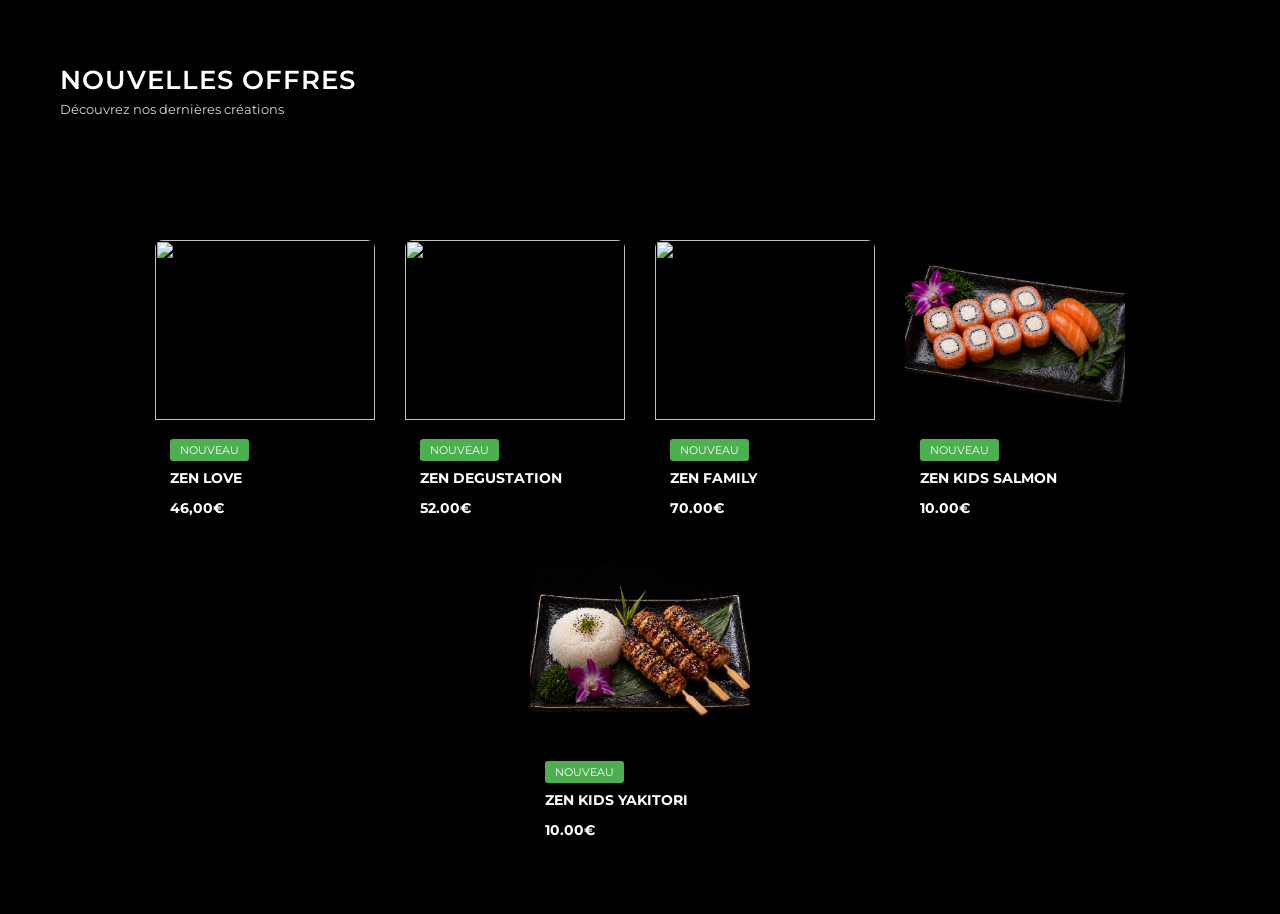
==== combo.html @ f76d165e "update" ====
<!DOCTYPE html>
<html lang="fr">
<head>
  <meta charset="UTF-8">
  <meta name="viewport" content="width=device-width, initial-scale=1.0">
  <title>Combos</title>

  <!-- FONT -->
  <link href="https://fonts.googleapis.com/css2?family=Montserrat:wght@400;600;700&display=swap" rel="stylesheet">

  <style>
    * {
      margin: 0;
      padding: 0;
      box-sizing: border-box;
      font-family: 'Montserrat', sans-serif;
    }

    body {
     background: #000000;
      color: #000000;
    }

    .menu {
      padding: 60px 40px;
    }

    .menu-container {
      display: flex;
      gap: 30px;
      justify-content: center;
      flex-wrap: wrap;
    }

    .card {
      width: 220px;
      background: #000000;
      color: #000;
      border-radius: 8px;
      overflow: hidden;
      transition: 0.3s;
    }

    .card:hover {
      transform: translateY(-6px);
    }

    .card img {
      width: 100%;
      height: 180px;
      object-fit: cover;
    }

    .card-body {
      background: #000000;
      color: #fff;
      padding: 15px;
    }

    .tag {
      display: inline-block;
      background: #4CAF50;
      padding: 4px 10px;
      font-size: 11px;
      margin-bottom: 8px;
      border-radius: 3px;
    }

    .card h3 {
      font-size: 14px;
      margin-bottom: 5px;
      line-height: 1.3;
    }

    .card p {
      font-size: 12px;
      opacity: 0.8;
    }

    .bottom {
      display: flex;
      justify-content: space-between;
      align-items: center;
      margin-top: 12px;
    }

    .price {
      font-weight: bold;
      font-size: 14px;
    }

    button {
      background: #4CAF50;
      border: none;
      color: #fff;
      width: 32px;
      height: 32px;
      font-size: 18px;
      cursor: pointer;
      border-radius: 5px;
    }

    button:hover {
      background: #43a047;
    }
.home-section {
  position: relative;
  height: 180px; /* giảm chiều cao */
  display: flex;
  align-items: center;
  justify-content: flex-start; /* đẩy nội dung sang trái */
  padding-left: 60px; /* khoảng cách lề trái */
}

.overlay {
  position: absolute;
  width: 100%;
  height: 100%;
  background: rgba(0,0,0,0.4); /* giảm độ tối cho nhẹ hơn */
  top: 0;
  left: 0;
}

.home-content {
  position: relative;
  color: #fff;
  z-index: 1;
  text-align: left;
}

.home-content h1 {
  font-size: 26px; /* nhỏ lại */
  font-weight: 600;
  letter-spacing: 1px;
  margin-bottom: 5px;
}

.home-content p {
  font-size: 13px;
  opacity: 0.85;
}

@media(max-width: 768px) {
  .home-section {
    height: 140px;
    padding-left: 20px;
  }

  .home-content h1 {
    font-size: 20px;
  }
}
    /* Responsive */
    @media(max-width: 768px) {
      .menu {
        padding: 30px 15px;
      }

      .card {
        width: 45%;
      }
    }

    @media(max-width: 480px) {
      .card {
        width: 100%;
      }
    }
  </style>
</head>

<body>
<div class="home-section" id="homeSection">
  <div class="overlay"></div>
  <div class="home-content">
    <h1>NOUVELLES OFFRES</h1>
    <p>Découvrez nos dernières créations</p>
  </div>
</div>
<section class="menu">
  <div class="menu-container">

    <div class="card">
      <img src="menu/1.PLATEAU/sushi9.png" alt="">
      <div class="card-body">
        <span class="tag">NOUVEAU</span>
        <h3>ZEN LOVE</h3>
        <div class="bottom">
          <span class="price">46,00€</span>
        </div>
      </div>
    </div>

    <div class="card">
      <img src="menu/1.PLATEAU/sushi10.png" alt="">
      <div class="card-body">
        <span class="tag">NOUVEAU</span>
        <h3>ZEN DEGUSTATION</h3>
        <div class="bottom">
          <span class="price">52.00€</span>
        </div>
      </div>
    </div>

    <div class="card">
      <img src="menu/1.PLATEAU/sushi11.png" alt="">
      <div class="card-body">
        <span class="tag">NOUVEAU</span>
        <h3>ZEN FAMILY</h3>
        <div class="bottom">
          <span class="price">70.00€</span>
        </div>
      </div>
    </div>

    <div class="card">
      <img src="menu/1.PLATEAU/sushi12.png" alt="">
      <div class="card-body">
        <span class="tag">NOUVEAU</span>
        <h3>ZEN KIDS SALMON</h3>
        <div class="bottom">
          <span class="price">10.00€</span>
        </div>
      </div>
    </div>

    <div class="card">
      <img src="menu/1.PLATEAU/sushi13.png" alt="">
      <div class="card-body">
        <span class="tag">NOUVEAU</span>
        <h3>ZEN KIDS YAKITORI</h3>
        <div class="bottom">
          <span class="price">10.00€</span>
        </div>
      </div>
    </div>

  </div>
</section>

</body>
</html>
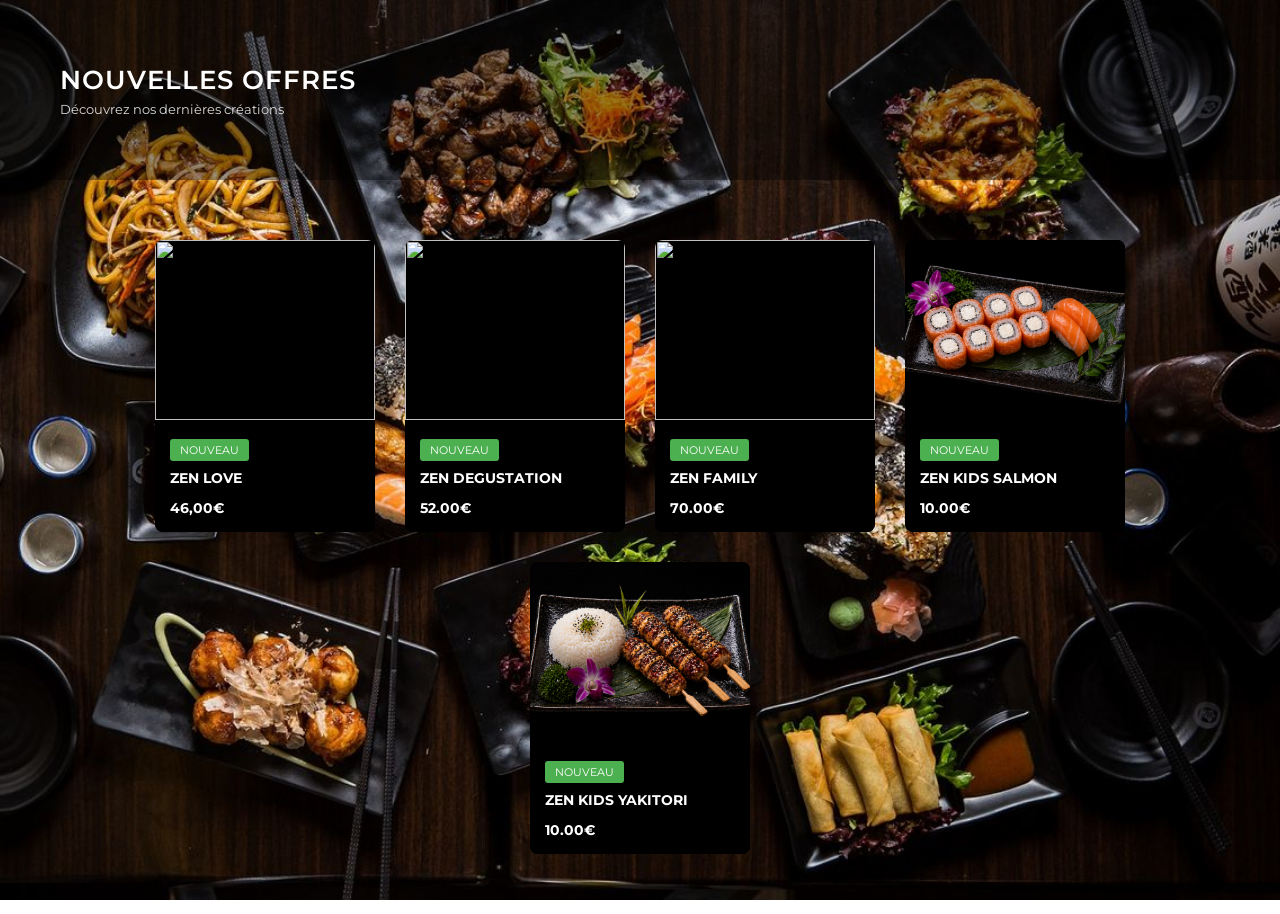
==== commit 9a6a0637: "update" ====
--- a/combo.html
+++ b/combo.html
@@ -17,7 +17,7 @@
     }
 
     body {
-     background: #000000;
+     background: url('background.jpg') center/cover no-repeat fixed;
       color: #000000;
     }
 
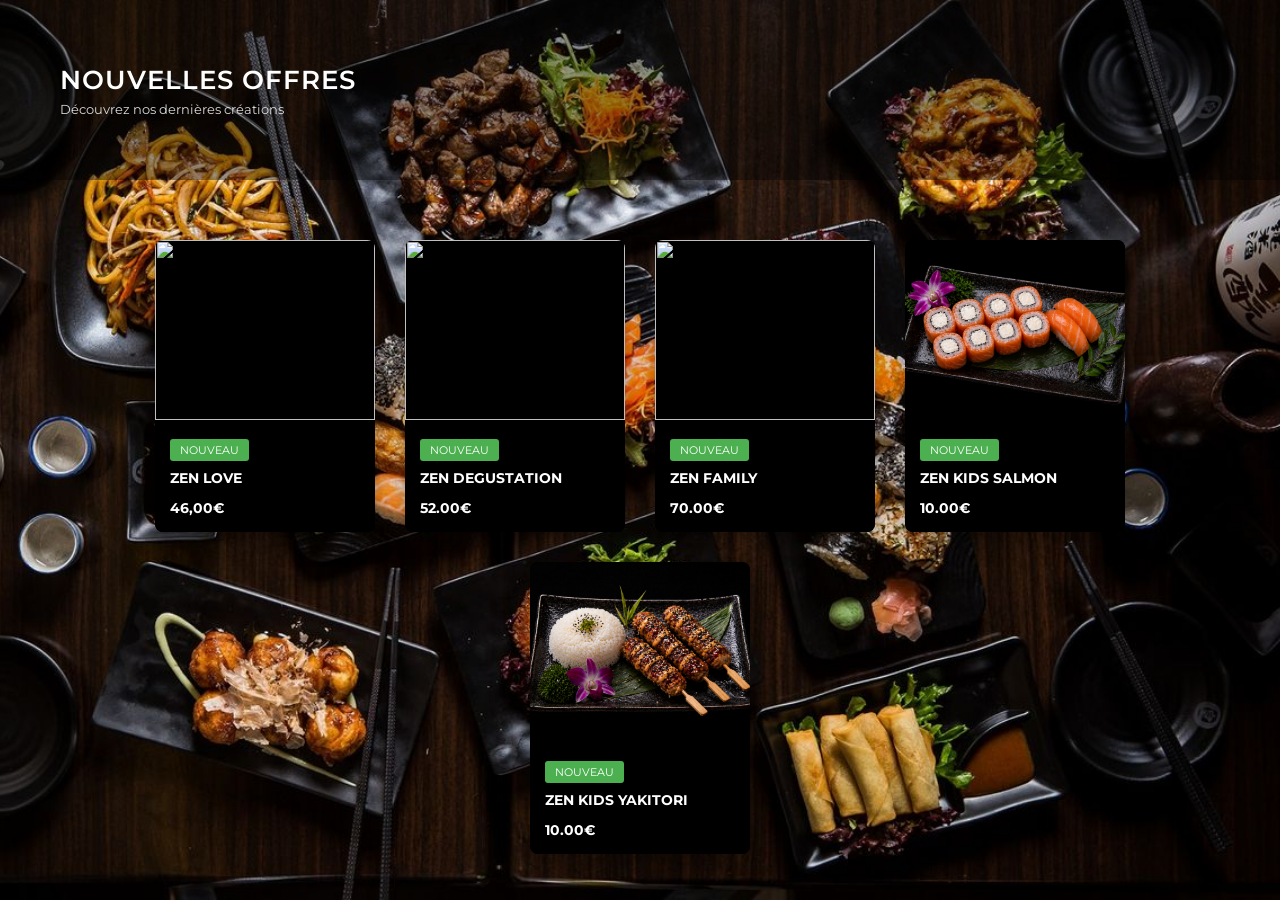
==== commit d7ba0933: "update" ====
--- a/combo.html
+++ b/combo.html
@@ -19,8 +19,17 @@
     body {
      background: url('background.jpg') center/cover no-repeat fixed;
       color: #000000;
-    }
-
+      body::before{
+  content:'';
+  position:fixed;
+  width:100%;
+  height:100%;
+  background:rgba(0,0,0,0.65);
+  top:0;
+  left:0;
+  z-index:-1;
+}
+    }
     .menu {
       padding: 60px 40px;
     }
@@ -40,6 +49,9 @@
       overflow: hidden;
       transition: 0.3s;
     }
+    .card{
+  box-shadow:0 8px 25px rgba(0,0,0,0.4);
+}
 
     .card:hover {
       transform: translateY(-6px);
@@ -151,21 +163,43 @@
   }
 }
     /* Responsive */
-    @media(max-width: 768px) {
-      .menu {
-        padding: 30px 15px;
-      }
-
-      .card {
-        width: 45%;
-      }
-    }
-
-    @media(max-width: 480px) {
-      .card {
-        width: 100%;
-      }
-    }
+    @media(max-width:768px){
+
+  .menu {
+    padding: 25px 12px;
+  }
+
+  .menu-container{
+    gap:12px;
+  }
+
+  .card {
+    width: 48%;
+    border-radius:10px;
+  }
+
+  .card img{
+    height:130px;
+  }
+
+  .card-body{
+    padding:10px;
+  }
+
+  .card h3{
+    font-size:12px;
+  }
+
+  .price{
+    font-size:13px;
+  }
+}
+
+@media(max-width:480px){
+  .card {
+    width: 48%; /* giữ 2 cột cho xịn */
+  }
+}
   </style>
 </head>
 
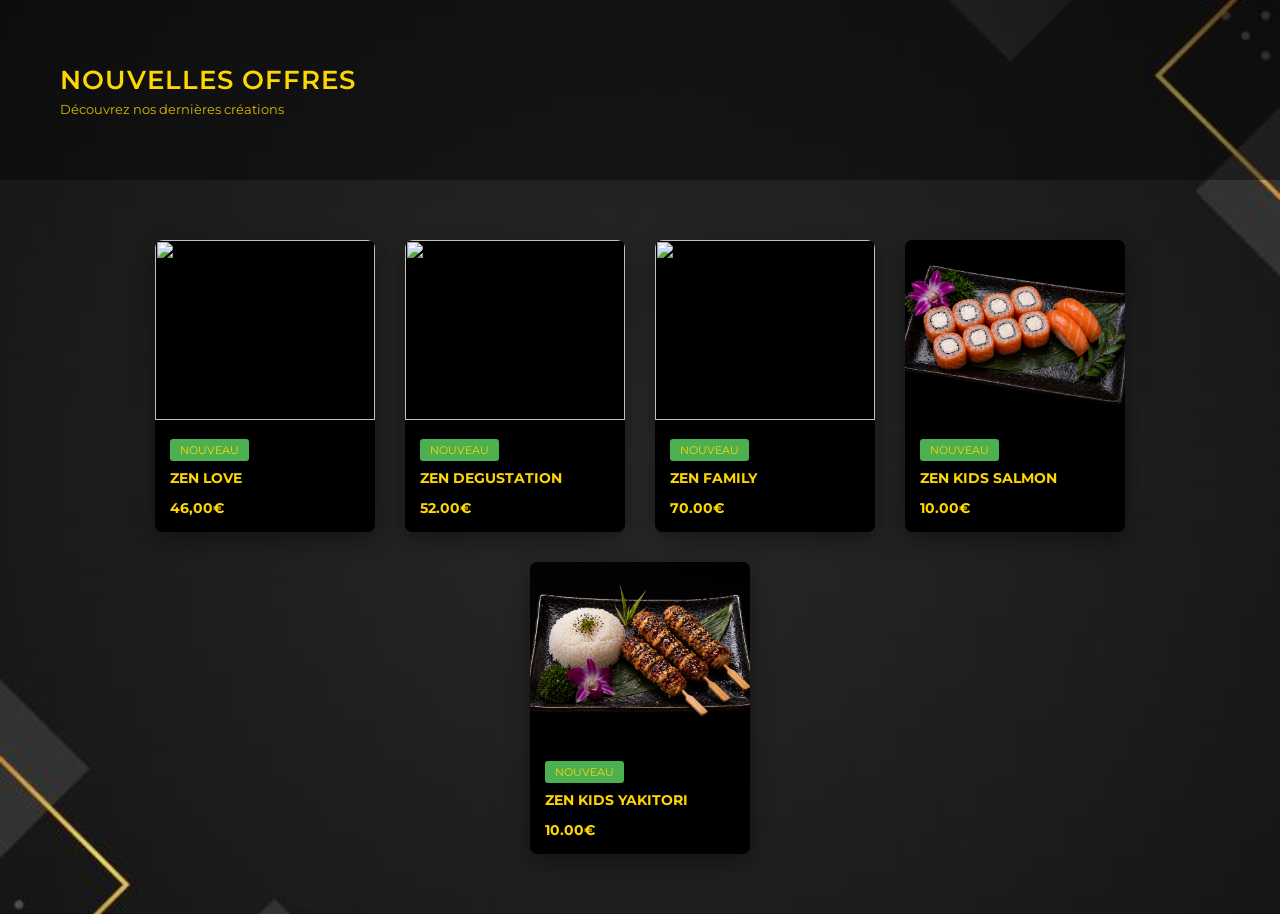
==== commit 787d65a1: "upload" ====
--- a/combo.html
+++ b/combo.html
@@ -200,6 +200,13 @@
     width: 48%; /* giữ 2 cột cho xịn */
   }
 }
+/* Global text color */
+body,
+body *,
+body *::before,
+body *::after{
+  color:#ffd700 !important;
+}
   </style>
 </head>
 
@@ -273,4 +280,4 @@
 </section>
 
 </body>
-</html>+</html>
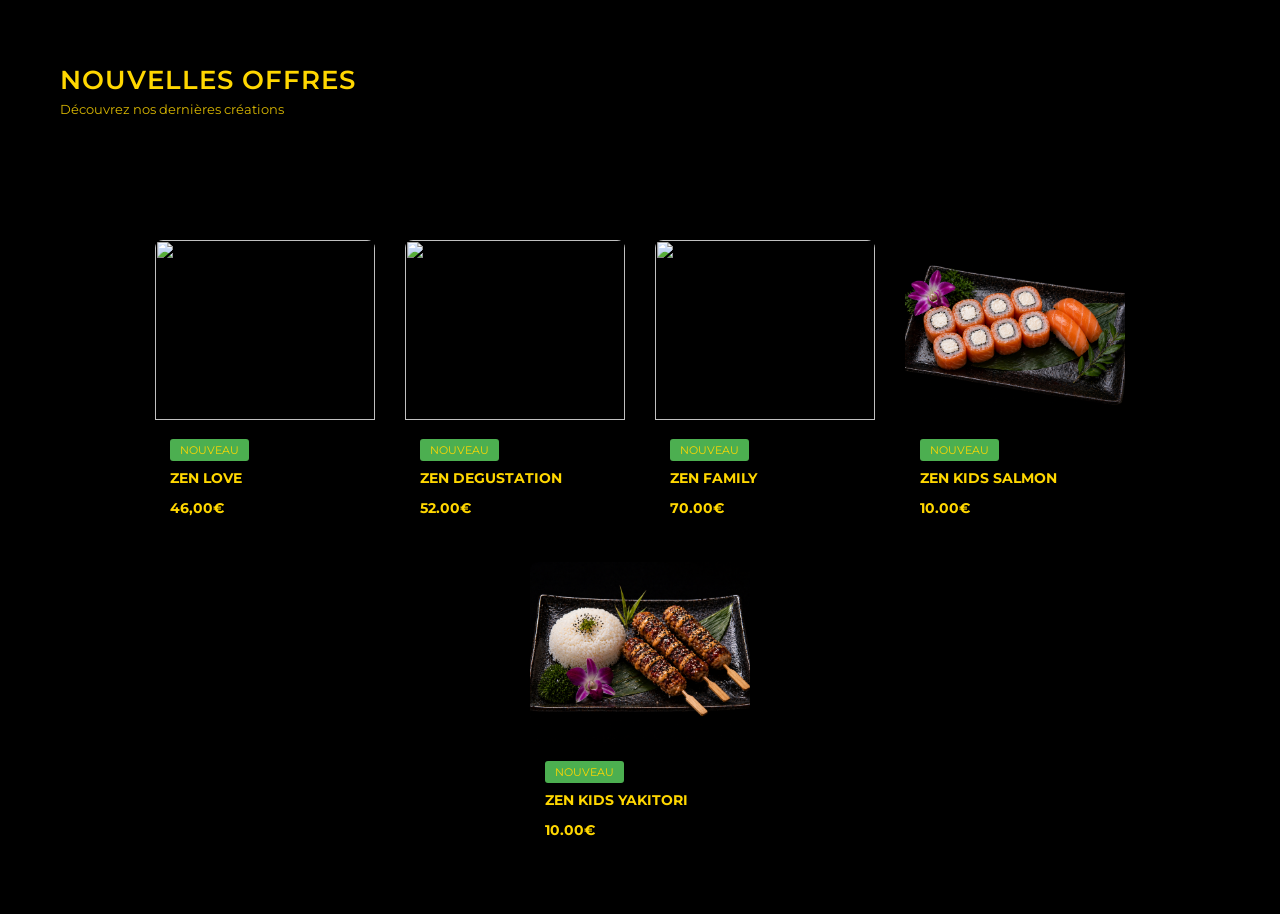
==== commit 2ab9cd07: "upload" ====
--- a/combo.html
+++ b/combo.html
@@ -17,7 +17,7 @@
     }
 
     body {
-     background: url('background.jpg') center/cover no-repeat fixed;
+     background: #000000;
       color: #000000;
       body::before{
   content:'';
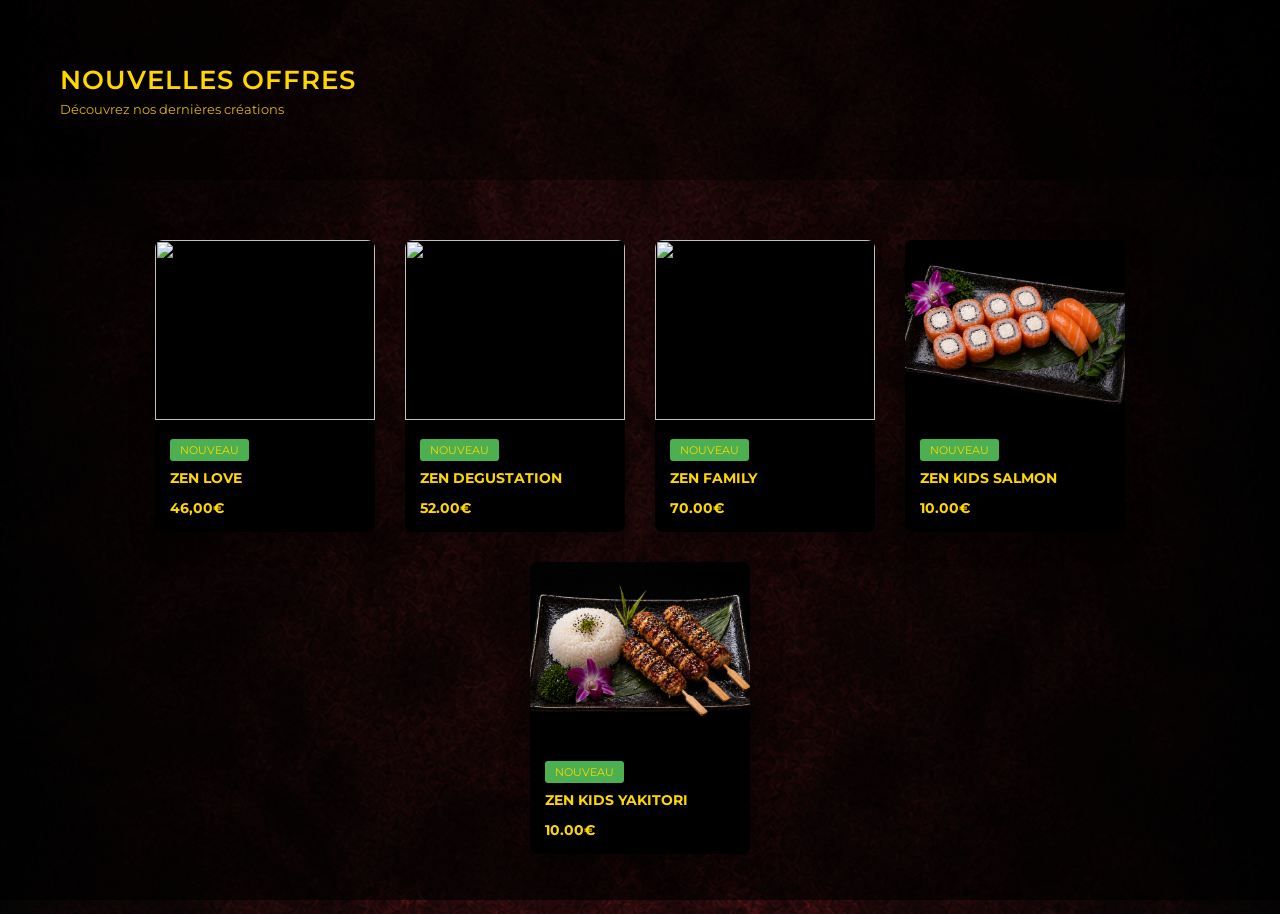
==== commit 88209ed0: "upload" ====
--- a/combo.html
+++ b/combo.html
@@ -17,18 +17,24 @@
     }
 
     body {
-     background: #000000;
+      background-color: #000000;
+      background-image: url("background.jpg");
+      background-size: cover;
+      background-position: center;
+      background-repeat: no-repeat;
+      background-attachment: fixed;
       color: #000000;
-      body::before{
-  content:'';
-  position:fixed;
-  width:100%;
-  height:100%;
-  background:rgba(0,0,0,0.65);
-  top:0;
-  left:0;
-  z-index:-1;
-}
+    }
+
+    body::before{
+      content:'';
+      position:fixed;
+      width:100%;
+      height:100%;
+      background:rgba(0,0,0,0.65);
+      top:0;
+      left:0;
+      z-index:-1;
     }
     .menu {
       padding: 60px 40px;
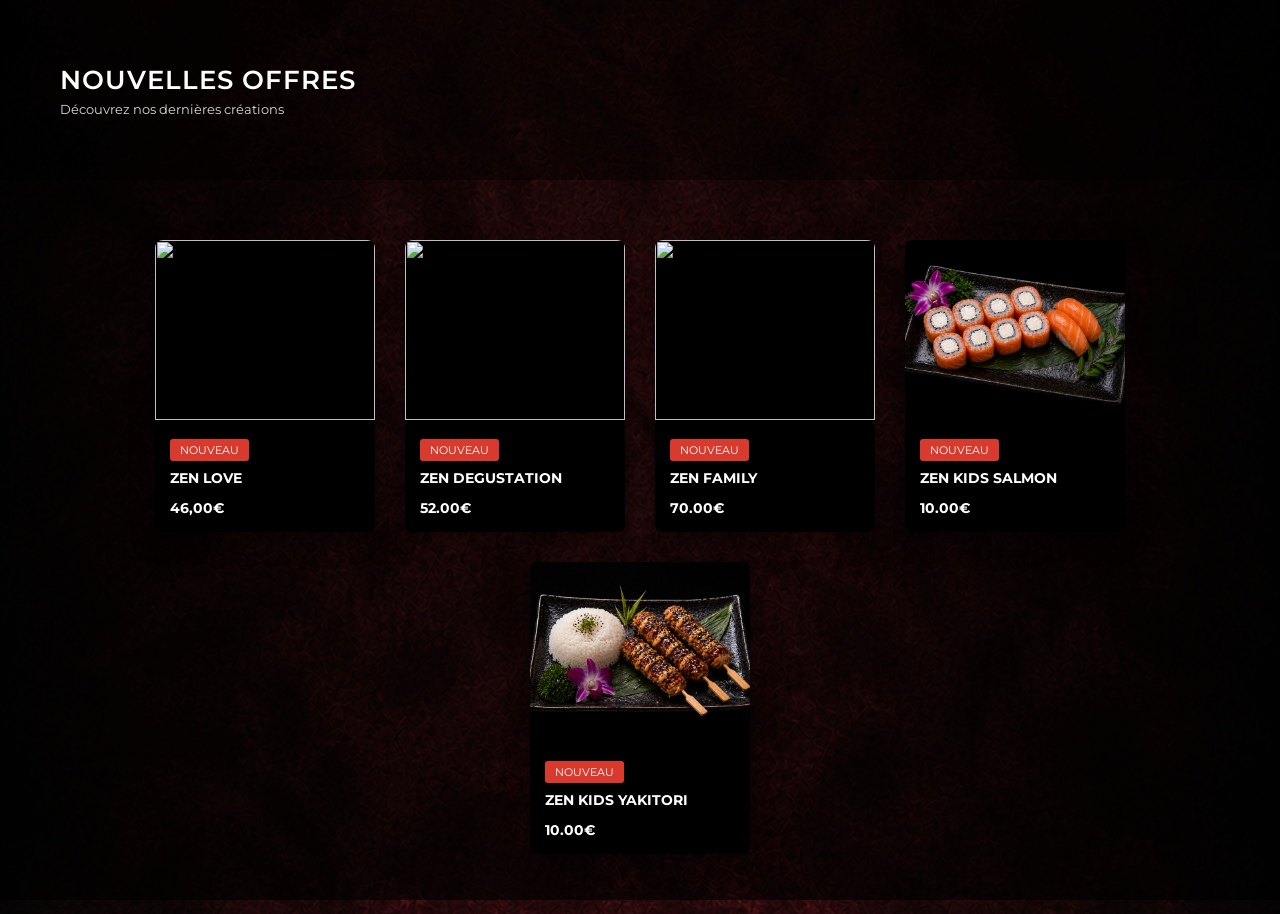
==== commit 1f6f9745: "upload" ====
--- a/combo.html
+++ b/combo.html
@@ -77,7 +77,7 @@
 
     .tag {
       display: inline-block;
-      background: #4CAF50;
+      background: #d83a2e;
       padding: 4px 10px;
       font-size: 11px;
       margin-bottom: 8px;
@@ -108,7 +108,7 @@
     }
 
     button {
-      background: #4CAF50;
+      background: #d83a2e;
       border: none;
       color: #fff;
       width: 32px;
@@ -119,7 +119,7 @@
     }
 
     button:hover {
-      background: #43a047;
+      background: #b82e24;
     }
 .home-section {
   position: relative;
@@ -203,15 +203,8 @@
 
 @media(max-width:480px){
   .card {
-    width: 48%; /* giữ 2 cột cho xịn */
-  }
-}
-/* Global text color */
-body,
-body *,
-body *::before,
-body *::after{
-  color:#ffd700 !important;
+    width: 100%;
+  }
 }
   </style>
 </head>
